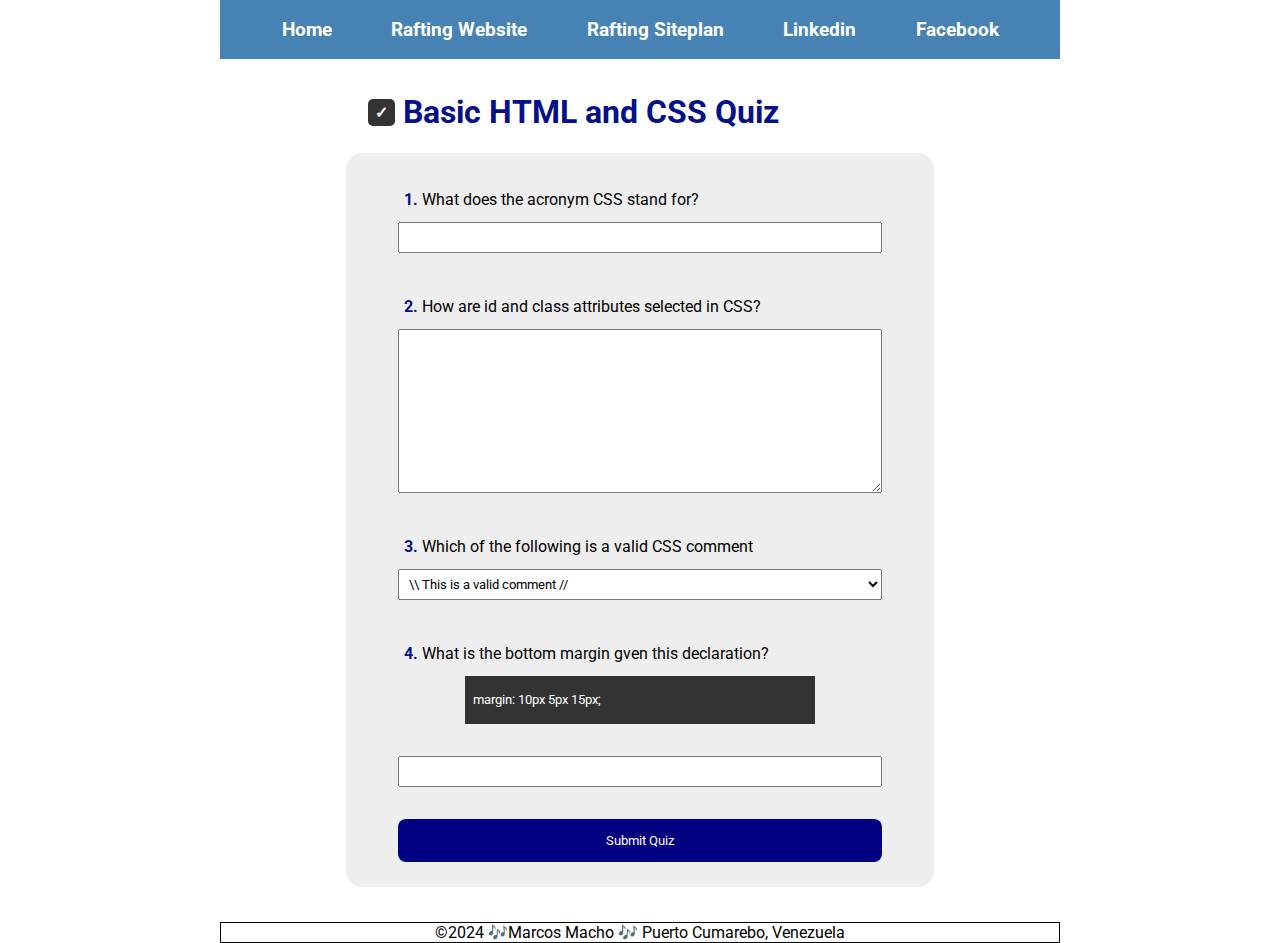
==== quiz.html @ 5eec6a30 "updates" ====
<!DOCTYPE html>
<html lang="en-us">
  <head>
    <meta charset="UTF-8" />
    <meta name="viewport" content="width=device-width, initial-scale=1.0" />
    <meta
      name="description"
      content="This page is an HTML and CSS Quiz, usig the forms"
    />
    <title>Quiz HTML/CSS</title>
    <link rel="stylesheet" href="styles/quiz.css" />
  </head>
  <body>
    <header>
      <nav>
        <a href="#">Home</a>
        <a href="#">Rafting Website</a>
        <a href="#">Rafting Siteplan</a>
        <a href="#" target="_blank">Linkedin</a>
        <a href="#" target="_blank">Facebook</a>
      </nav>
    </header>

    <main>
      <div class="grid">
        <h1><span class="checkmark">✓</span> Basic HTML and CSS Quiz</h1>

        <!-- Form -->
        <form class="quiz">
          <!-- Question 1 -->
          <label for="q1">1. What does the acronym CSS stand for?</label>
          <input type="text" name="q1" id="q1" />
          <br />

          <!-- Question 2 -->
          <label for="q2"
            >2. How are id and class attributes selected in CSS?</label
          >
          <textarea name="q2" id="q2" cols="30" rows="10"></textarea>
          <br />

          <!-- Question 3 -->
          <label for="q3"
            >3. Which of the following is a valid CSS comment</label
          >
          <select name="q3" id="q3">
            <option value="" select disabled>Choose one...</option>
            <option value="1">\\ This is a valid comment //</option>
            <option value="2">/* This is a valid comment */</option>
            <option value="3"># This is not a valid comment #</option>
          </select>
          <br />

          <!-- Question 4 -->
          <label for="q4"
            >4. What is the bottom margin gven this declaration?</label
          >
          <span class="code">margin: 10px 5px 15px;</span>
          <br />
          <input type="number" name="q4" id="q4" />
          <br />

          <!-- Submit Button -->
          <button type="submit">Submit Quiz</button>
        </form>
        <br>
      </div>
    </main>

    <footer>
      <p>©2024 🎶Marcos Macho 🎶 Puerto Cumarebo, Venezuela</p>
    </footer>
  </body>
  <!-- last update = 25/03/2024 -->
</html>
---- styles/quiz.css ----
@import url('https://fonts.googleapis.com/css2?family=Roboto&family=Rock+Salt&display=swap');
@import url('https://fonts.googleapis.com/css2?family=Roboto:wght@300&display=swap');

* {
    margin: 0;
    padding: 0;
    box-sizing: border-box;
    font-family: 'Roboto', sans-serif;
}

header, .grid, footer {
    max-width: 840px;
    margin:  0 auto;
}

.grid {
    display: grid;
    align-items:  center;
}

nav {
    background-color: steelblue;
    padding: 10px;
    display: flex;
    justify-content: space-evenly;
    align-items: center;
}

nav a {
    color: #fff;
    display: block;
    padding: 0.5rem;
    text-decoration: none;
    font-size: 1.2rem;
    font-weight: 700;
}

.checkmark {
    background-color: #333333;
    color: #fff;
    padding: 4px 7px;
    font-size:medium;
    position: relative;
    bottom: 5px;
    border-radius: 5px;
}

h1 {
    color: #051089;
    padding: 18px;
    margin-bottom: 4px;
    margin-left: 130px;
    text-align: start;
}

main {
    margin: 1rem;
    grid-column: 1/2;
}

.quiz {
    display: flex;
    flex-direction: column;
    justify-content: center;
    align-items: center;
    width: 70%;
    margin: 0 auto;
    padding: 24px;
    line-height: 2rem;
    background-color: #EEEEEE;
    border: 1px solid #EEEEEE;
    border-radius: 16px;
}

.quiz label, input, textarea, select {
    padding: 6px;
    width: 90%;
}

.quiz label::first-letter, .quiz label:nth-child(2) {
    font-weight: bolder;
    color: #051089;
}

.code {
    background-color: #333333;
    color: #fff;
    font-size: small;
    padding: 8px;
    width: 65%;
}

.quiz button {
    background-color: #000080;
    color: #fff;
    padding: 14px 22px;
    border: none;
    border-radius: 8px;
    margin: 0 auto;
    width: 90%;
    cursor: pointer;
}

footer {
    margin-top: 1em;
    border: 1px solid #000;
    text-align: center;
}
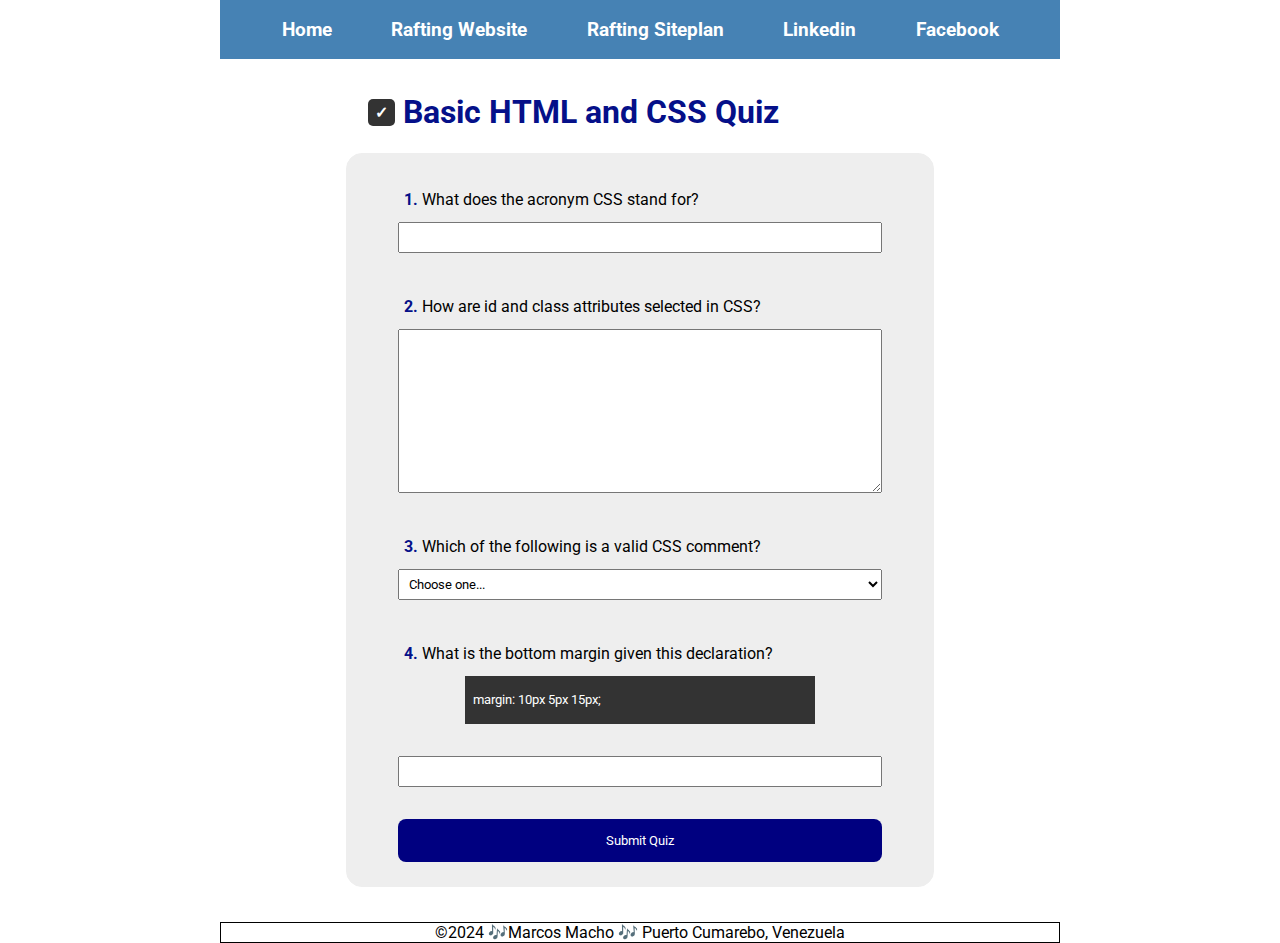
==== commit a43d1660: "update" ====
--- a/quiz.html
+++ b/quiz.html
@@ -7,6 +7,7 @@
       name="description"
       content="This page is an HTML and CSS Quiz, usig the forms"
     />
+    <meta name="author" content="Marcos Macho" />
     <title>Quiz HTML/CSS</title>
     <link rel="stylesheet" href="styles/quiz.css" />
   </head>
@@ -41,19 +42,19 @@
 
           <!-- Question 3 -->
           <label for="q3"
-            >3. Which of the following is a valid CSS comment</label
+            >3. Which of the following is a valid CSS comment?</label
           >
           <select name="q3" id="q3">
-            <option value="" select disabled>Choose one...</option>
-            <option value="1">\\ This is a valid comment //</option>
-            <option value="2">/* This is a valid comment */</option>
+            <option value="" disabled selected>Choose one...</option>
+            <option value="1">/* This is a valid comment */</option>
+            <option value="2">// This is a valid comment //</option>
             <option value="3"># This is not a valid comment #</option>
           </select>
           <br />
 
           <!-- Question 4 -->
           <label for="q4"
-            >4. What is the bottom margin gven this declaration?</label
+            >4. What is the bottom margin given this declaration?</label
           >
           <span class="code">margin: 10px 5px 15px;</span>
           <br />
@@ -63,7 +64,7 @@
           <!-- Submit Button -->
           <button type="submit">Submit Quiz</button>
         </form>
-        <br>
+        <br />
       </div>
     </main>
 
@@ -71,5 +72,5 @@
       <p>©2024 🎶Marcos Macho 🎶 Puerto Cumarebo, Venezuela</p>
     </footer>
   </body>
-  <!-- last update = 25/03/2024 -->
+  <!-- last update = 28/03/2024 -->
 </html>
